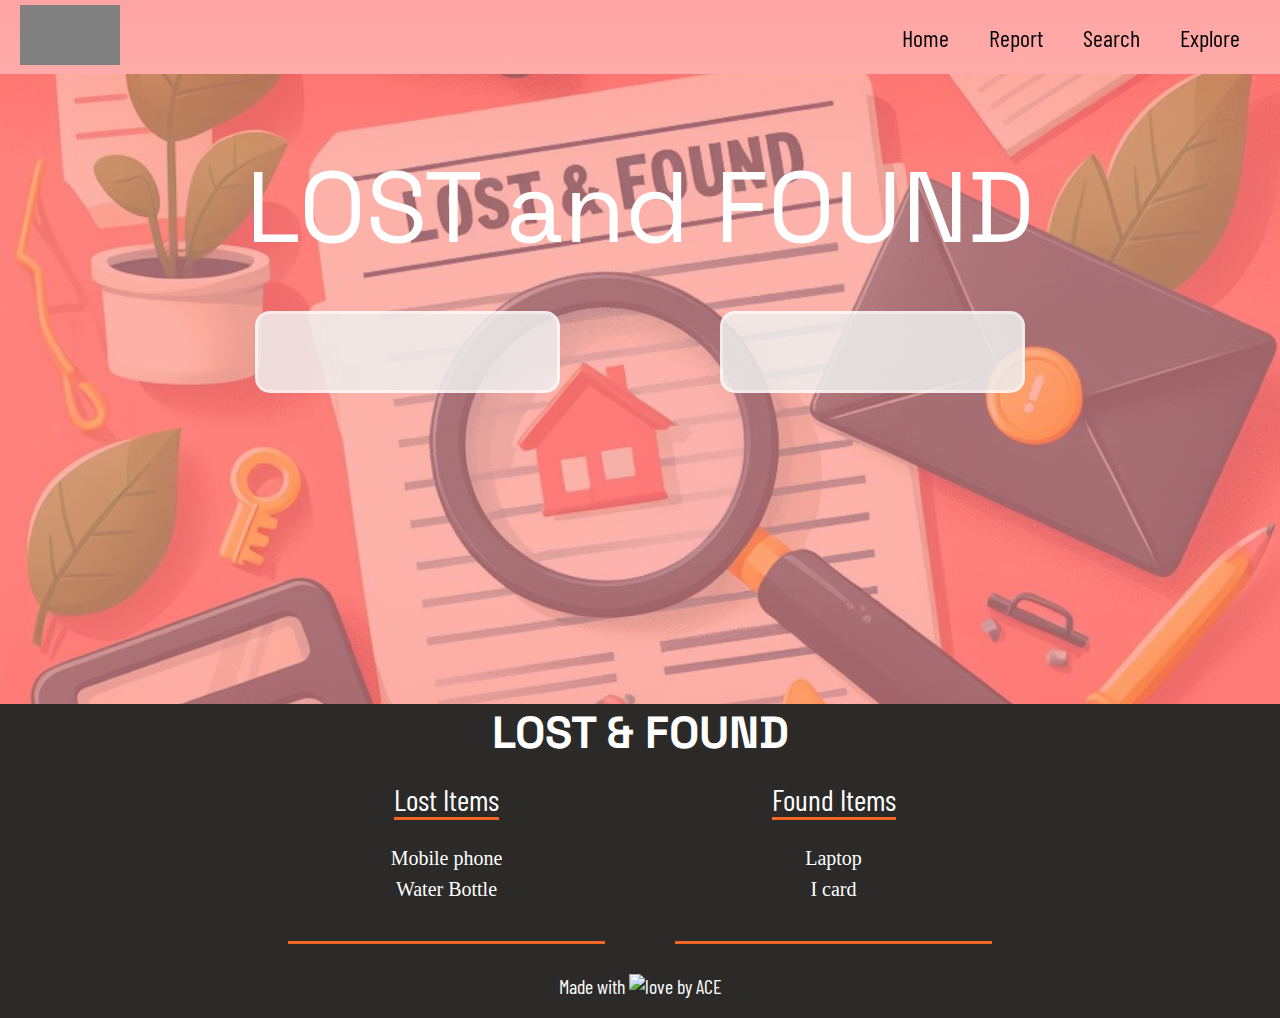
==== src/index.html @ d21613c8 "Revert "Revert "change in html and css""" ====
<!DOCTYPE html>
<html lang="en">
<head>
    <meta charset="UTF-8">
    <meta name="viewport" content="width=device-width, initial-scale=1.0">
    <link rel="stylesheet" href="./style.css">
    <title>Lost and Found</title>
</head>
<body>
    <nav id="navbar">
        <div id="logo">
            <img src="/media/logo.png" alt="Logo">
        </div>
        <ul>
            <li class="item"><a href="#">Home</a></li>
            <li class="item"><a href="#">Report</a></li>
            <li class="item"><a href="#">Search</a></li>
            <li class="item"><a href="#">Explore</a></li>
            
        </ul>
    </nav>

    <div class="hero-container">
        <p id="hero_title">LOST and FOUND</p>
        <div class="hero_btns">
            <button id="hero_btn_1"></button>
            <button id="hero_btn_2"></button>
        </div>
    </div>
    
    <footer class="footer">
        <!-- logo -->
        <p class="logoFooter">LOST & FOUND</p>

        <!-- center box -->
        <div class="box">
            <!-- lost items -->
            <div class="lost-item">
                <p class="lost">Lost Items</p>
                <ul>
                    <li>Mobile phone</li>
                    <li>Water Bottle</li>
                </ul>
            </div>


            <!-- found items -->
            <div class="found-item">
                <p class="found">Found Items</p>
                <ul>
                    <li>Laptop</li>
                    <li>I card</li>
                </ul>
            </div>
        </div>
        
        <p class="last-line">Made with <span><img src="/media/heart.png" id="footer_heart_emoji" alt="love"></span> by ACE</p>
    </footer>
    <script src="./script.js"></script>
</body>
</html>
---- src/style.css ----
@import url('https://fonts.googleapis.com/css2?family=Space+Grotesk:wght@700&display=swap');
@import url('https://fonts.googleapis.com/css2?family=Barlow+Condensed&display=swap');

* {
    margin: 0;
    padding: 0;
    box-sizing: border-box;
}

body {
    
    background: linear-gradient(180deg, #FD6967 0%, rgba(253, 105, 103, 0.839321) 16.07%, rgba(253, 105, 103, 0.839321) 55.07%, #FD6967 100%, #FE7C72 100%);
}

#logo img {
    height: 60px;
    width: 100px;
    margin: 5px;
    margin-left: 20px;
}

#navbar {
    display: flex;
    align-items: center;
    position: sticky;
    top: 0px;
}

#navbar::before {
    content: "";
    background-color: white;
    height: 100%;
    width: 100%; 
    opacity: 0.4;
    z-index: -1;
    position: absolute;
    top: 0;
    left: 0;
}

#navbar ul {
    display: flex;
    margin-left: auto;
    margin-right: 20px;
}

#navbar ul li {
    list-style: none;
}

#navbar ul li a {
    color: black;
    text-decoration: none;
    padding: 2px 20px;
    font-family:'barlow condensed';
    font-size: 24px;
    font-weight:400px;

}

#navbar ul li a:hover {
    border-radius: 20px;
    color: black;
    background: white;
}

@media screen and (max-width: 500px) {
    #navbar::before {
        width: 130vw; 
    }
}
@media screen and (max-width: 400px) {
    #navbar::before {
        width: 180vw; 
    }
}
@media screen and (max-width: 282px) {
    #navbar::before {
        width: 250vw; 
    }
}
@media screen and (max-width: 200px) {
    #navbar::before {
        width: 380vw; 
    }
}

.hero-container{

    display:flex;
    flex-direction: column;
    width:100%;
    height:70vh;
    background-image: url("/media/hero_image.svg");
    background-position: top;
    background-repeat: no-repeat;
    background-size:cover;

}

#hero_title{

    text-align:center;
    font-family:'space grotesk';
    font-size:6.25rem;
    color:white;
    padding-top:70px;
    text-wrap:wrap;

}

.hero_btns{

    display:flex;
    flex-direction: row;
    flex-wrap:wrap;
    align-items: center;
    justify-content: center;
    gap:160px;
    padding-top:40px;

}

#hero_btn_1, #hero_btn_2{

    height:82px;
    width:305px;
    border:3px solid white;
    border-radius:15px;
    opacity:0.85;

}

@media screen and (max-width:900px){
    
    #hero_title{
        font-size:5rem;
    }
    .hero_btns{
        gap:120px;
    }
    #hero_btn_1, #hero_btn_2{
        height:62px;
        width:250px;
    }

}

@media screen and (max-width:700px){
    
    #hero_title{
        font-size:4rem;
    }
    .hero_btns{
        gap:50px;
    }
    #hero_btn_1, #hero_btn_2{
        height:52px;
        width:230px;
    }

}
/* 
@media screen and (max-width:500px){
    
    #hero_title{
        font-size:4rem;
    }
    .hero_btns{
        gap:50px;
    }
    #hero_btn_1, #hero_btn_2{
        height:52px;
        width:230px;
    }

}  */


.footer{
    background-color:rgb(43, 42, 41);
    display: flex;
    flex-direction: column;
    align-items: center;

}

.logoFooter{
    color: white;
    font-weight: bolder;
    font-size: 45px;
    font-family:'space grotesk';
}

.box{
    display: flex;
    justify-content: center;
    width: 55vw;
    gap: 70px;
    margin-bottom: 30px;
    margin-top: 20px;
    text-wrap: nowrap;
}

.lost-item,.found-item{
    text-align: center;
    width: 100%;
    border-bottom: 3px solid rgb(242, 101, 34);
    min-width: 120px;
}

.lost,.found{
    font-family:'barlow condensed';
    font-size: 30px;
    color:white;
    display: inline;
    border-bottom: 3px solid rgb(242, 101, 34);
    margin-bottom: 20px;
}

.box ul{
    margin-top: 30px;
    margin-bottom: 40px;
}

.box li{
    list-style: none;
    font-size: 20px;
    text-align: center;
    color: white;
    margin-bottom: 8px;
}

.last-line{
    color:white;
    font-size: 20px;
    margin-bottom: 20px;
    font-family:'barlow condensed';
}

#footer_heart_emoji{

    height:20px;
    width:auto;

}

@media screen and (max-width: 490px) {
    .logo{
        font-size: 35px;
    }
    .lost,.found{
        font-size: 25px;
    }
  }
@media screen and (max-width:900px){
    .box{
        flex-direction: column;
    }
}
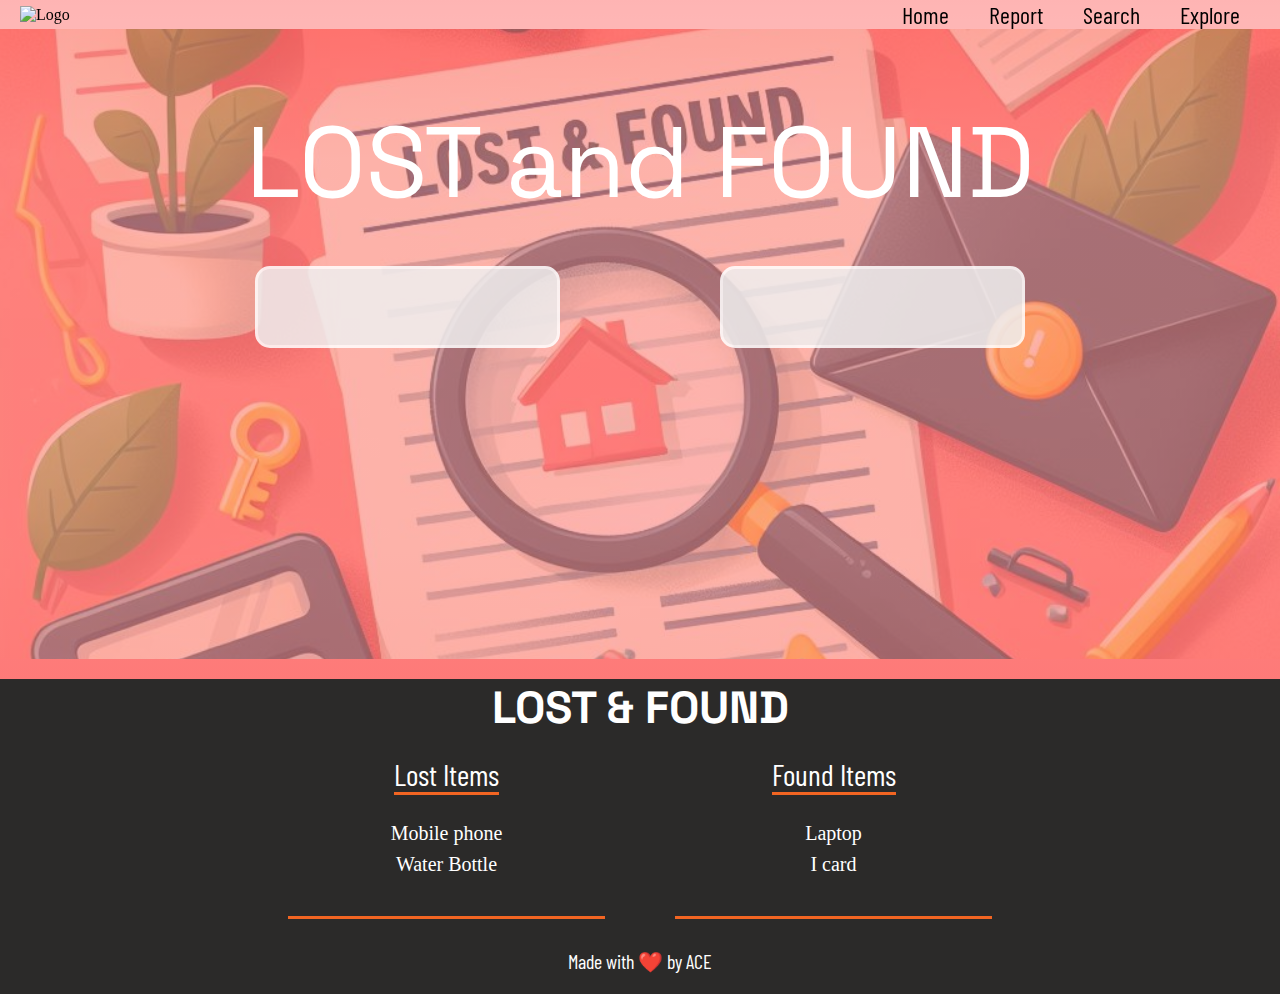
==== commit 611e618f: "Revert "Revert "change merge""" ====
--- a/src/index.html
+++ b/src/index.html
@@ -9,7 +9,7 @@
 <body>
     <nav id="navbar">
         <div id="logo">
-            <img src="/media/logo.png" alt="Logo">
+            <img src="/lost_and_found_unofficial/media/logo.png" alt="Logo">
         </div>
         <ul>
             <li class="item"><a href="#">Home</a></li>
@@ -53,9 +53,11 @@
                 </ul>
             </div>
         </div>
+          
+        <p class="last-line">Made with ❤️ by ACE</p>
+    </footer>
+
         
-        <p class="last-line">Made with <span><img src="/media/heart.png" id="footer_heart_emoji" alt="love"></span> by ACE</p>
-    </footer>
     <script src="./script.js"></script>
 </body>
 </html>--- a/src/style.css
+++ b/src/style.css
@@ -31,7 +31,7 @@
     background-color: white;
     height: 100%;
     width: 100%; 
-    opacity: 0.4;
+    opacity: 0.5;
     z-index: -1;
     position: absolute;
     top: 0;
@@ -182,7 +182,7 @@
     display: flex;
     flex-direction: column;
     align-items: center;
-
+    margin-top: 20px;
 }
 
 .logoFooter{
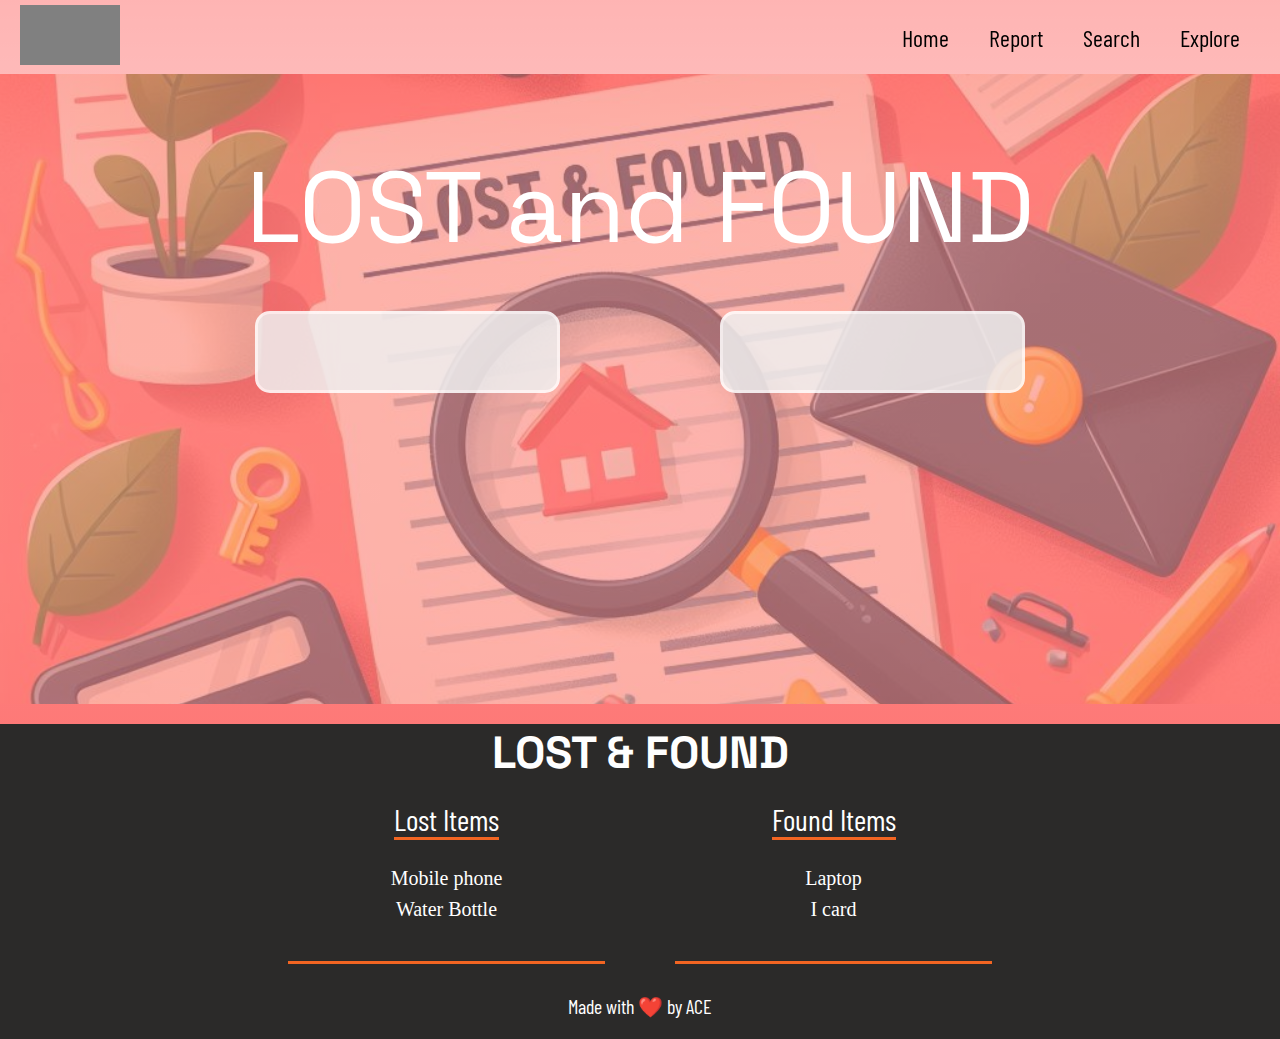
==== commit aa1cca20: "src change navbar (final)" ====
--- a/src/index.html
+++ b/src/index.html
@@ -9,7 +9,7 @@
 <body>
     <nav id="navbar">
         <div id="logo">
-            <img src="/lost_and_found_unofficial/media/logo.png" alt="Logo">
+            <img src="/media/logo.png" alt="Logo">
         </div>
         <ul>
             <li class="item"><a href="#">Home</a></li>
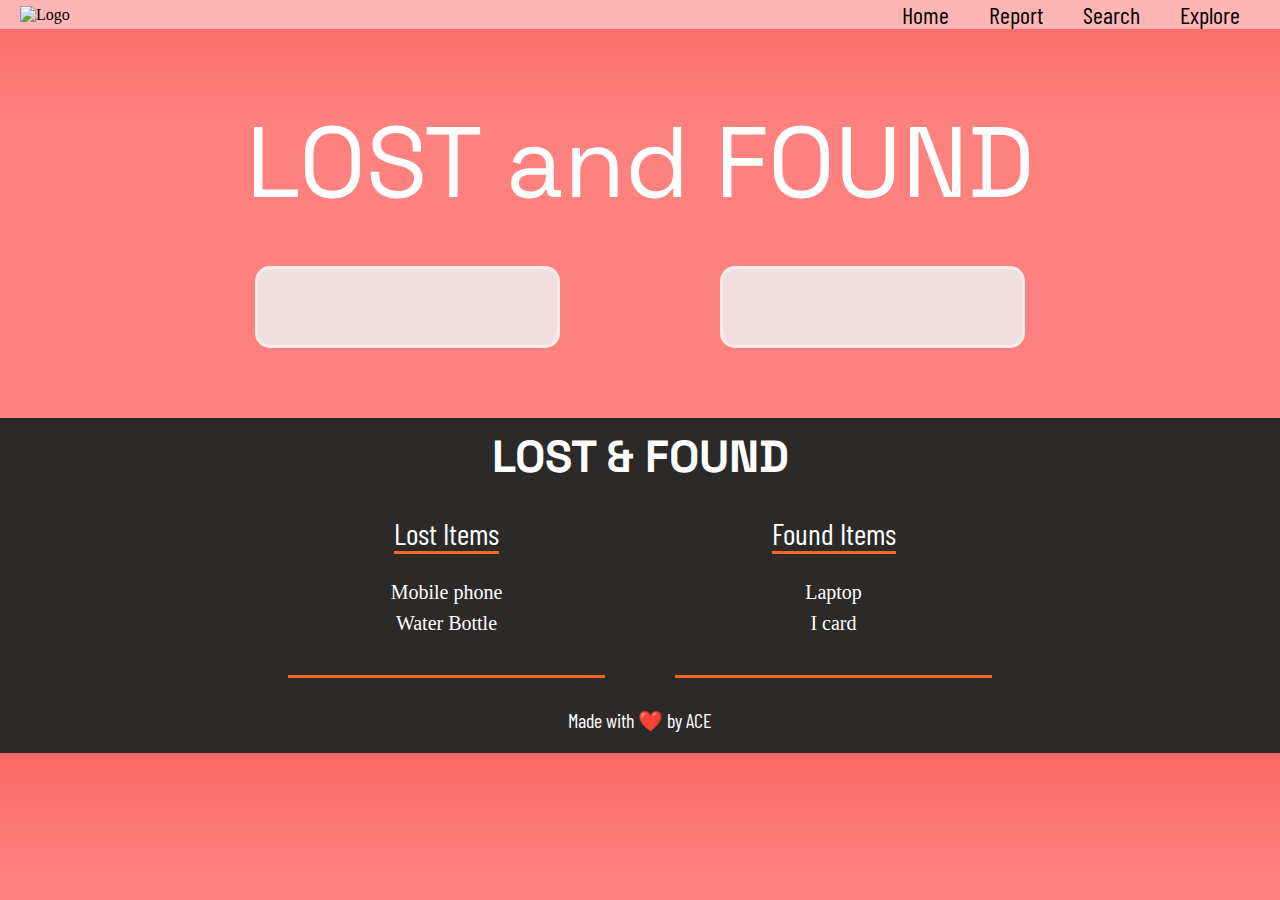
==== commit 46aada15: "change" ====
--- a/src/index.html
+++ b/src/index.html
@@ -9,7 +9,7 @@
 <body>
     <nav id="navbar">
         <div id="logo">
-            <img src="/media/logo.png" alt="Logo">
+            <img src="/lost_and_found_unofficial/media/logo.png" alt="Logo">
         </div>
         <ul>
             <li class="item"><a href="#">Home</a></li>
@@ -29,12 +29,8 @@
     </div>
     
     <footer class="footer">
-        <!-- logo -->
         <p class="logoFooter">LOST & FOUND</p>
-
-        <!-- center box -->
         <div class="box">
-            <!-- lost items -->
             <div class="lost-item">
                 <p class="lost">Lost Items</p>
                 <ul>
@@ -42,9 +38,6 @@
                     <li>Water Bottle</li>
                 </ul>
             </div>
-
-
-            <!-- found items -->
             <div class="found-item">
                 <p class="found">Found Items</p>
                 <ul>
@@ -53,11 +46,9 @@
                 </ul>
             </div>
         </div>
-          
         <p class="last-line">Made with ❤️ by ACE</p>
     </footer>
-
-        
+    
     <script src="./script.js"></script>
 </body>
 </html>--- a/src/style.css
+++ b/src/style.css
@@ -8,7 +8,6 @@
 }
 
 body {
-    
     background: linear-gradient(180deg, #FD6967 0%, rgba(253, 105, 103, 0.839321) 16.07%, rgba(253, 105, 103, 0.839321) 55.07%, #FD6967 100%, #FE7C72 100%);
 }
 
@@ -86,31 +85,32 @@
 }
 
 .hero-container{
-
     display:flex;
     flex-direction: column;
-    width:100%;
-    height:70vh;
-    background-image: url("/media/hero_image.svg");
-    background-position: top;
-    background-repeat: no-repeat;
-    background-size:cover;
-
+    padding-bottom: 50px;
+}
+
+.hero-container::before{
+    content: "";
+    background: url("/lost_and_found_unofficial/media/hero_image.svg") no-repeat center center/cover;
+    height: 600px;
+    width: 100%;
+    position: absolute;
+    top: 0px;
+    left: 0px;
+    z-index: -1;
 }
 
 #hero_title{
-
     text-align:center;
     font-family:'space grotesk';
     font-size:6.25rem;
     color:white;
     padding-top:70px;
     text-wrap:wrap;
-
 }
 
 .hero_btns{
-
     display:flex;
     flex-direction: row;
     flex-wrap:wrap;
@@ -118,21 +118,17 @@
     justify-content: center;
     gap:160px;
     padding-top:40px;
-
 }
 
 #hero_btn_1, #hero_btn_2{
-
     height:82px;
     width:305px;
     border:3px solid white;
     border-radius:15px;
     opacity:0.85;
-
 }
 
 @media screen and (max-width:900px){
-    
     #hero_title{
         font-size:5rem;
     }
@@ -143,11 +139,8 @@
         height:62px;
         width:250px;
     }
-
-}
-
+}
 @media screen and (max-width:700px){
-    
     #hero_title{
         font-size:4rem;
     }
@@ -158,7 +151,6 @@
         height:52px;
         width:230px;
     }
-
 }
 /* 
 @media screen and (max-width:500px){
@@ -176,7 +168,6 @@
 
 }  */
 
-
 .footer{
     background-color:rgb(43, 42, 41);
     display: flex;
@@ -190,6 +181,7 @@
     font-weight: bolder;
     font-size: 45px;
     font-family:'space grotesk';
+    padding: 10px;
 }
 
 .box{
@@ -238,13 +230,6 @@
     font-family:'barlow condensed';
 }
 
-#footer_heart_emoji{
-
-    height:20px;
-    width:auto;
-
-}
-
 @media screen and (max-width: 490px) {
     .logo{
         font-size: 35px;
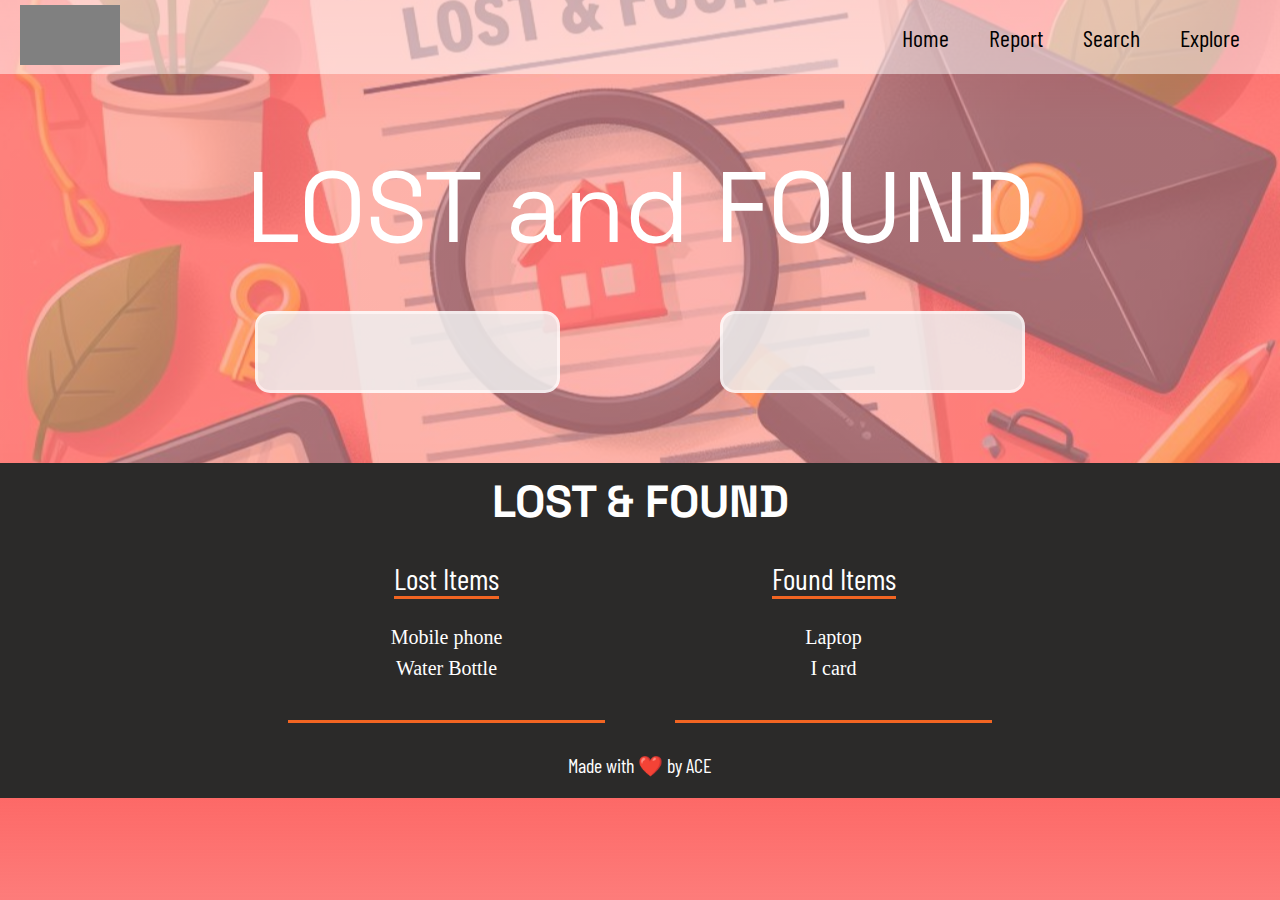
==== commit 122014c7: "media link change" ====
--- a/src/index.html
+++ b/src/index.html
@@ -9,7 +9,7 @@
 <body>
     <nav id="navbar">
         <div id="logo">
-            <img src="/lost_and_found_unofficial/media/logo.png" alt="Logo">
+            <img src="/media/logo.png" alt="Logo">
         </div>
         <ul>
             <li class="item"><a href="#">Home</a></li>
--- a/src/style.css
+++ b/src/style.css
@@ -92,7 +92,7 @@
 
 .hero-container::before{
     content: "";
-    background: url("/lost_and_found_unofficial/media/hero_image.svg") no-repeat center center/cover;
+    background: url("/media/hero_image.svg") no-repeat center center/cover;
     height: 600px;
     width: 100%;
     position: absolute;
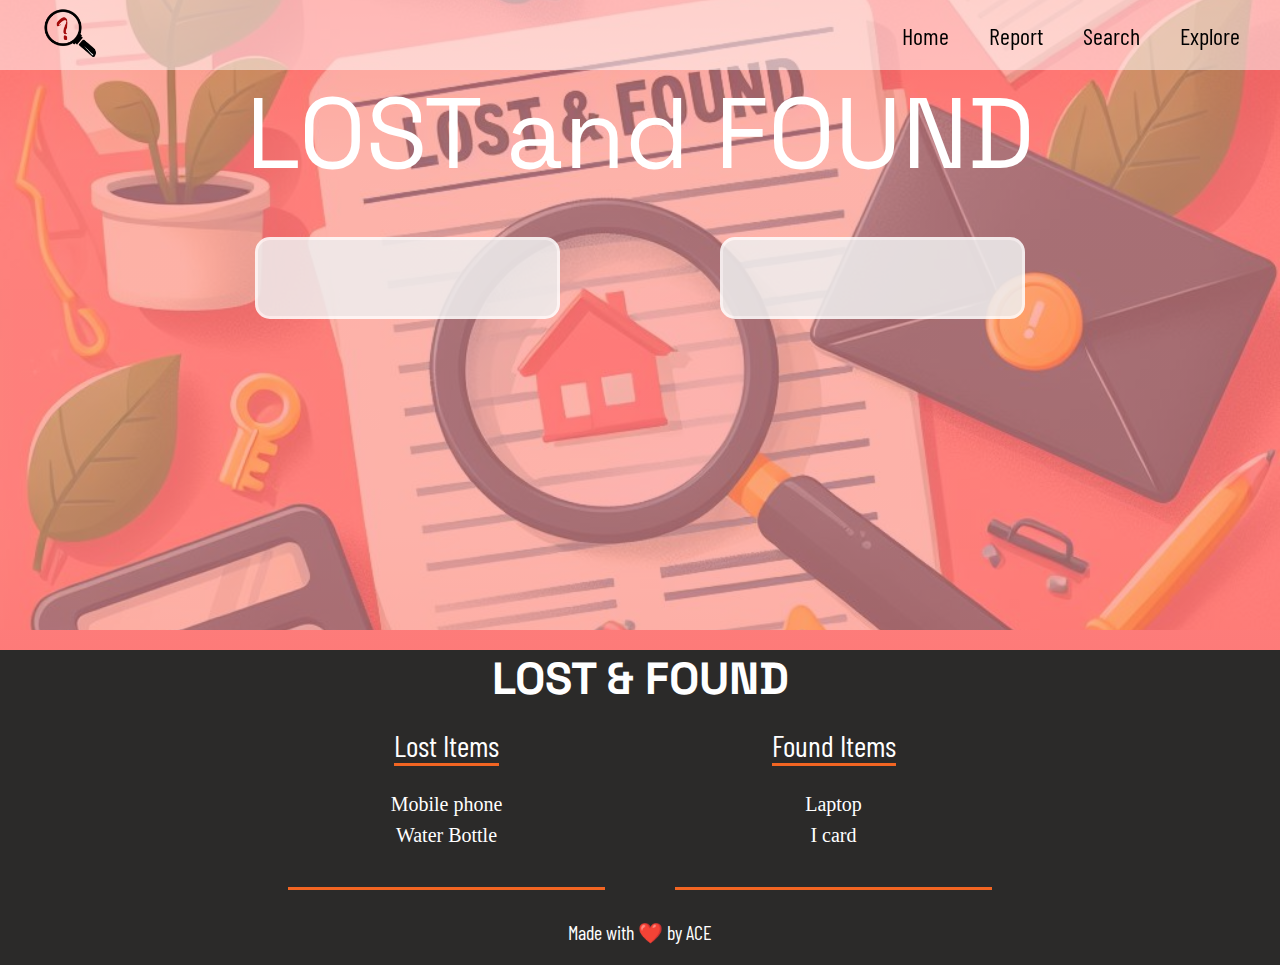
==== commit a26039ca: "header" ====
--- a/src/index.html
+++ b/src/index.html
@@ -3,13 +3,13 @@
 <head>
     <meta charset="UTF-8">
     <meta name="viewport" content="width=device-width, initial-scale=1.0">
-    <link rel="stylesheet" href="./style.css">
+    <link rel="stylesheet" href="style.css">
     <title>Lost and Found</title>
 </head>
 <body>
     <nav id="navbar">
         <div id="logo">
-            <img src="/media/logo.png" alt="Logo">
+            <img src="media/logo-final.png" alt="Logo">
         </div>
         <ul>
             <li class="item"><a href="#">Home</a></li>
@@ -29,8 +29,12 @@
     </div>
     
     <footer class="footer">
+        <!-- logo -->
         <p class="logoFooter">LOST & FOUND</p>
+
+        <!-- center box -->
         <div class="box">
+            <!-- lost items -->
             <div class="lost-item">
                 <p class="lost">Lost Items</p>
                 <ul>
@@ -38,6 +42,9 @@
                     <li>Water Bottle</li>
                 </ul>
             </div>
+
+
+            <!-- found items -->
             <div class="found-item">
                 <p class="found">Found Items</p>
                 <ul>
@@ -46,9 +53,11 @@
                 </ul>
             </div>
         </div>
+          
         <p class="last-line">Made with ❤️ by ACE</p>
     </footer>
-    
+
+        
     <script src="./script.js"></script>
 </body>
 </html>--- a/src/style.css
+++ b/src/style.css
@@ -8,6 +8,7 @@
 }
 
 body {
+    
     background: linear-gradient(180deg, #FD6967 0%, rgba(253, 105, 103, 0.839321) 16.07%, rgba(253, 105, 103, 0.839321) 55.07%, #FD6967 100%, #FE7C72 100%);
 }
 
@@ -16,13 +17,17 @@
     width: 100px;
     margin: 5px;
     margin-left: 20px;
+    object-fit: contain;
 }
 
 #navbar {
+    height: 70px;
     display: flex;
     align-items: center;
-    position: sticky;
-    top: 0px;
+    position: fixed;
+    top: 0;
+    right: 0;
+    left:0;
 }
 
 #navbar::before {
@@ -63,6 +68,18 @@
     background: white;
 }
 
+@media screen and (max-width:480px) {
+    #navbar ul li a {
+        font-size: 18px;
+    }
+    
+}
+@media screen and (max-width:548px){
+    #logo,#logo img{
+        width: 60px;
+    }
+}
+
 @media screen and (max-width: 500px) {
     #navbar::before {
         width: 130vw; 
@@ -85,32 +102,31 @@
 }
 
 .hero-container{
+
     display:flex;
     flex-direction: column;
-    padding-bottom: 50px;
-}
-
-.hero-container::before{
-    content: "";
-    background: url("/media/hero_image.svg") no-repeat center center/cover;
-    height: 600px;
-    width: 100%;
-    position: absolute;
-    top: 0px;
-    left: 0px;
-    z-index: -1;
+    width:100%;
+    height:70vh;
+    background-image: url("media/hero_image.svg");
+    background-position: top;
+    background-repeat: no-repeat;
+    background-size:cover;
+
 }
 
 #hero_title{
+
     text-align:center;
     font-family:'space grotesk';
     font-size:6.25rem;
     color:white;
     padding-top:70px;
     text-wrap:wrap;
+
 }
 
 .hero_btns{
+
     display:flex;
     flex-direction: row;
     flex-wrap:wrap;
@@ -118,17 +134,21 @@
     justify-content: center;
     gap:160px;
     padding-top:40px;
+
 }
 
 #hero_btn_1, #hero_btn_2{
+
     height:82px;
     width:305px;
     border:3px solid white;
     border-radius:15px;
     opacity:0.85;
+
 }
 
 @media screen and (max-width:900px){
+    
     #hero_title{
         font-size:5rem;
     }
@@ -139,8 +159,11 @@
         height:62px;
         width:250px;
     }
-}
+
+}
+
 @media screen and (max-width:700px){
+    
     #hero_title{
         font-size:4rem;
     }
@@ -151,6 +174,7 @@
         height:52px;
         width:230px;
     }
+
 }
 /* 
 @media screen and (max-width:500px){
@@ -167,6 +191,7 @@
     }
 
 }  */
+
 
 .footer{
     background-color:rgb(43, 42, 41);
@@ -181,7 +206,6 @@
     font-weight: bolder;
     font-size: 45px;
     font-family:'space grotesk';
-    padding: 10px;
 }
 
 .box{
@@ -230,6 +254,13 @@
     font-family:'barlow condensed';
 }
 
+#footer_heart_emoji{
+
+    height:20px;
+    width:auto;
+
+}
+
 @media screen and (max-width: 490px) {
     .logo{
         font-size: 35px;
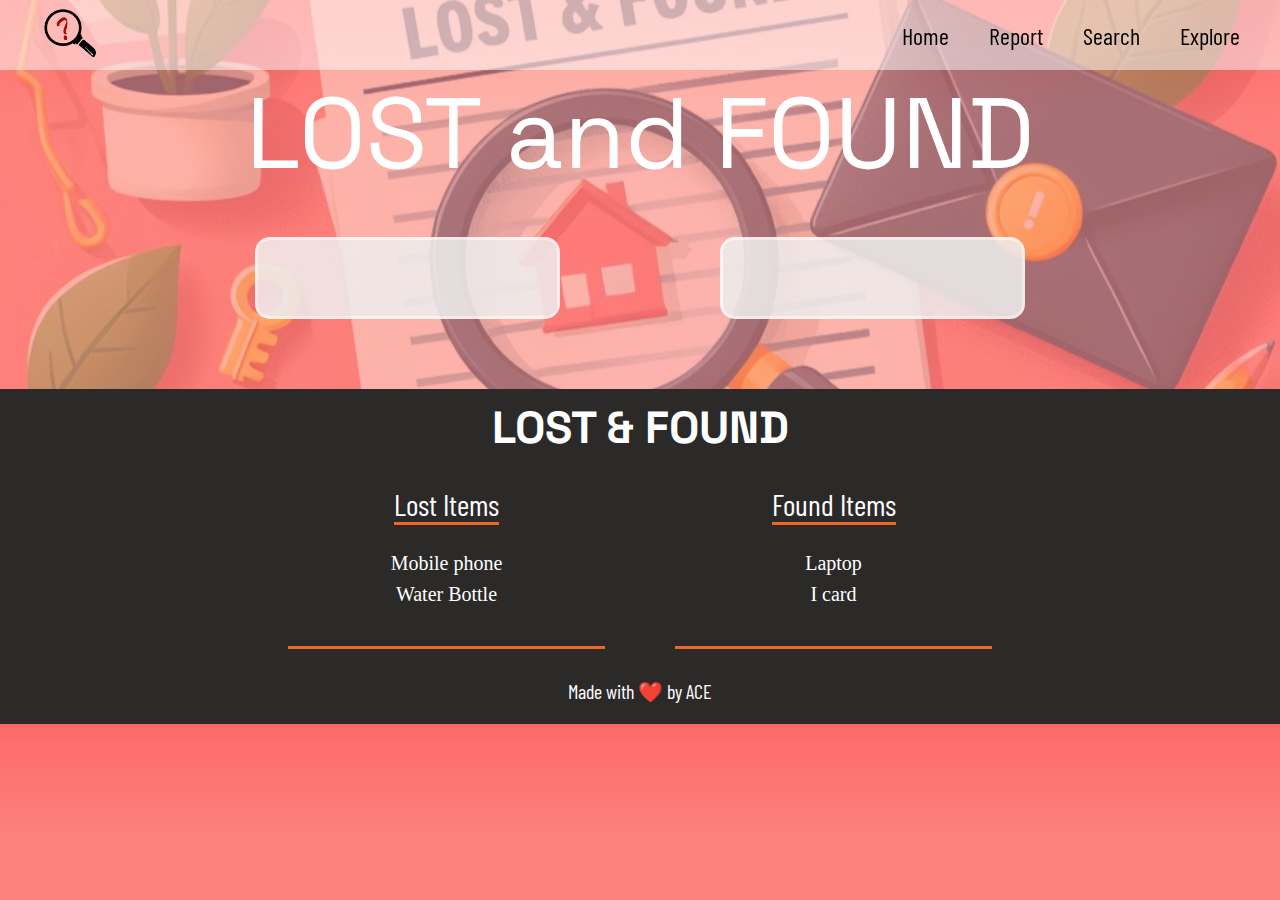
==== commit ef51ed88: "final" ====
--- a/src/index.html
+++ b/src/index.html
@@ -29,12 +29,8 @@
     </div>
     
     <footer class="footer">
-        <!-- logo -->
         <p class="logoFooter">LOST & FOUND</p>
-
-        <!-- center box -->
         <div class="box">
-            <!-- lost items -->
             <div class="lost-item">
                 <p class="lost">Lost Items</p>
                 <ul>
@@ -42,9 +38,6 @@
                     <li>Water Bottle</li>
                 </ul>
             </div>
-
-
-            <!-- found items -->
             <div class="found-item">
                 <p class="found">Found Items</p>
                 <ul>
@@ -53,11 +46,9 @@
                 </ul>
             </div>
         </div>
-          
         <p class="last-line">Made with ❤️ by ACE</p>
     </footer>
-
-        
+    
     <script src="./script.js"></script>
 </body>
 </html>--- a/src/style.css
+++ b/src/style.css
@@ -8,7 +8,6 @@
 }
 
 body {
-    
     background: linear-gradient(180deg, #FD6967 0%, rgba(253, 105, 103, 0.839321) 16.07%, rgba(253, 105, 103, 0.839321) 55.07%, #FD6967 100%, #FE7C72 100%);
 }
 
@@ -102,31 +101,32 @@
 }
 
 .hero-container{
-
     display:flex;
     flex-direction: column;
-    width:100%;
-    height:70vh;
-    background-image: url("media/hero_image.svg");
-    background-position: top;
-    background-repeat: no-repeat;
-    background-size:cover;
-
+    padding-bottom: 50px;
+}
+
+.hero-container::before{
+    content: "";
+    background: url("/media/hero_image.svg") no-repeat center center/cover;
+    height: 600px;
+    width: 100%;
+    position: absolute;
+    top: 0px;
+    left: 0px;
+    z-index: -1;
 }
 
 #hero_title{
-
     text-align:center;
     font-family:'space grotesk';
     font-size:6.25rem;
     color:white;
     padding-top:70px;
     text-wrap:wrap;
-
 }
 
 .hero_btns{
-
     display:flex;
     flex-direction: row;
     flex-wrap:wrap;
@@ -134,21 +134,17 @@
     justify-content: center;
     gap:160px;
     padding-top:40px;
-
 }
 
 #hero_btn_1, #hero_btn_2{
-
     height:82px;
     width:305px;
     border:3px solid white;
     border-radius:15px;
     opacity:0.85;
-
 }
 
 @media screen and (max-width:900px){
-    
     #hero_title{
         font-size:5rem;
     }
@@ -159,11 +155,8 @@
         height:62px;
         width:250px;
     }
-
-}
-
+}
 @media screen and (max-width:700px){
-    
     #hero_title{
         font-size:4rem;
     }
@@ -174,7 +167,6 @@
         height:52px;
         width:230px;
     }
-
 }
 /* 
 @media screen and (max-width:500px){
@@ -192,7 +184,6 @@
 
 }  */
 
-
 .footer{
     background-color:rgb(43, 42, 41);
     display: flex;
@@ -206,6 +197,7 @@
     font-weight: bolder;
     font-size: 45px;
     font-family:'space grotesk';
+    padding: 10px;
 }
 
 .box{
@@ -254,13 +246,6 @@
     font-family:'barlow condensed';
 }
 
-#footer_heart_emoji{
-
-    height:20px;
-    width:auto;
-
-}
-
 @media screen and (max-width: 490px) {
     .logo{
         font-size: 35px;
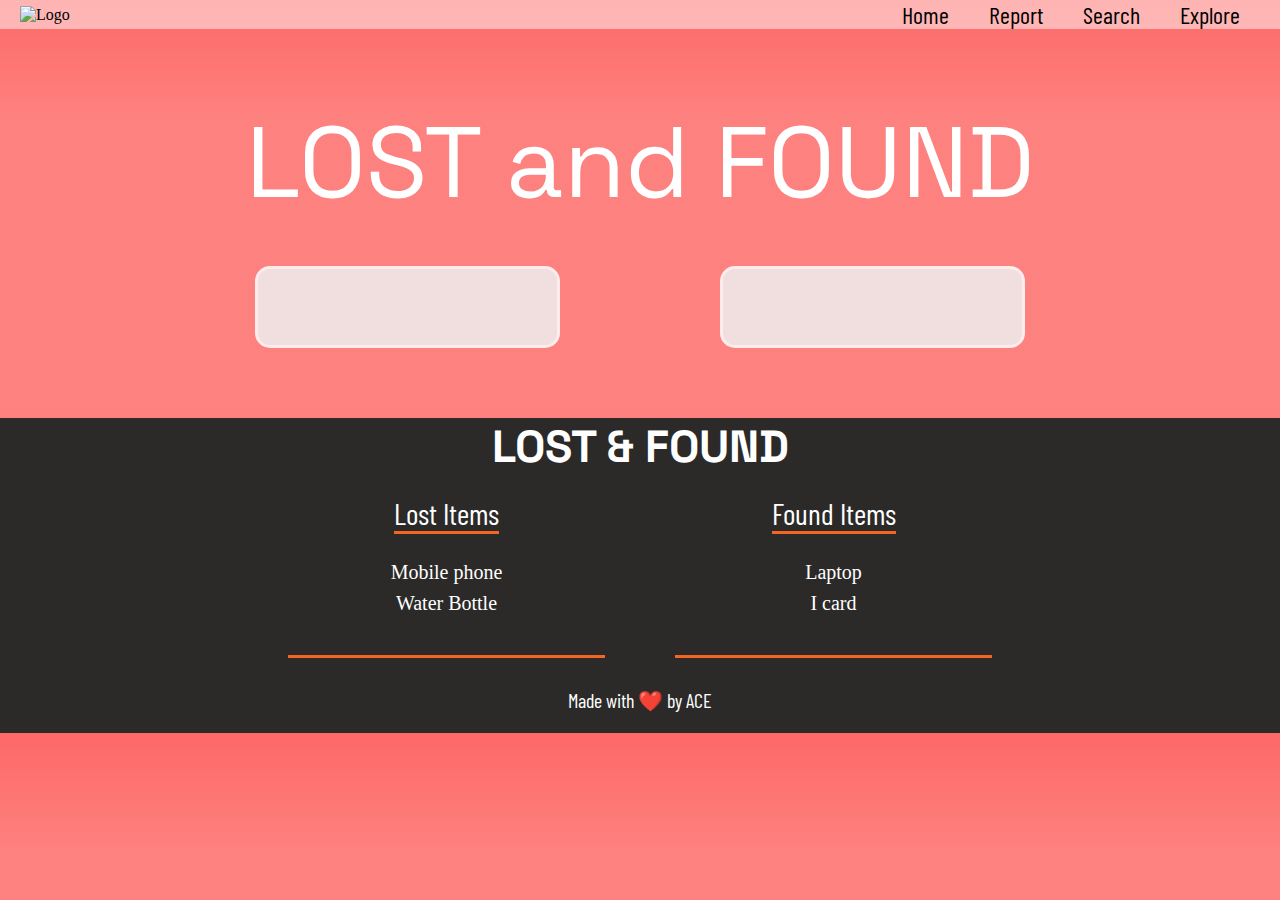
==== commit d2a65a06: "change" ====
--- a/src/index.html
+++ b/src/index.html
@@ -9,7 +9,7 @@
 <body>
     <nav id="navbar">
         <div id="logo">
-            <img src="media/logo-final.png" alt="Logo">
+           <img src="/lost_and_found_unofficial/src/media/logo-final.png" alt="Logo">
         </div>
         <ul>
             <li class="item"><a href="#">Home</a></li>
--- a/src/style.css
+++ b/src/style.css
@@ -16,17 +16,13 @@
     width: 100px;
     margin: 5px;
     margin-left: 20px;
-    object-fit: contain;
 }
 
 #navbar {
-    height: 70px;
     display: flex;
     align-items: center;
-    position: fixed;
-    top: 0;
-    right: 0;
-    left:0;
+    position: sticky;
+    top: 0px;
 }
 
 #navbar::before {
@@ -67,18 +63,6 @@
     background: white;
 }
 
-@media screen and (max-width:480px) {
-    #navbar ul li a {
-        font-size: 18px;
-    }
-    
-}
-@media screen and (max-width:548px){
-    #logo,#logo img{
-        width: 60px;
-    }
-}
-
 @media screen and (max-width: 500px) {
     #navbar::before {
         width: 130vw; 
@@ -108,7 +92,7 @@
 
 .hero-container::before{
     content: "";
-    background: url("/media/hero_image.svg") no-repeat center center/cover;
+    background: url("lost_and_found_unofficial/src/media/hero_image.svg") no-repeat center center/cover;
     height: 600px;
     width: 100%;
     position: absolute;
@@ -197,7 +181,6 @@
     font-weight: bolder;
     font-size: 45px;
     font-family:'space grotesk';
-    padding: 10px;
 }
 
 .box{
